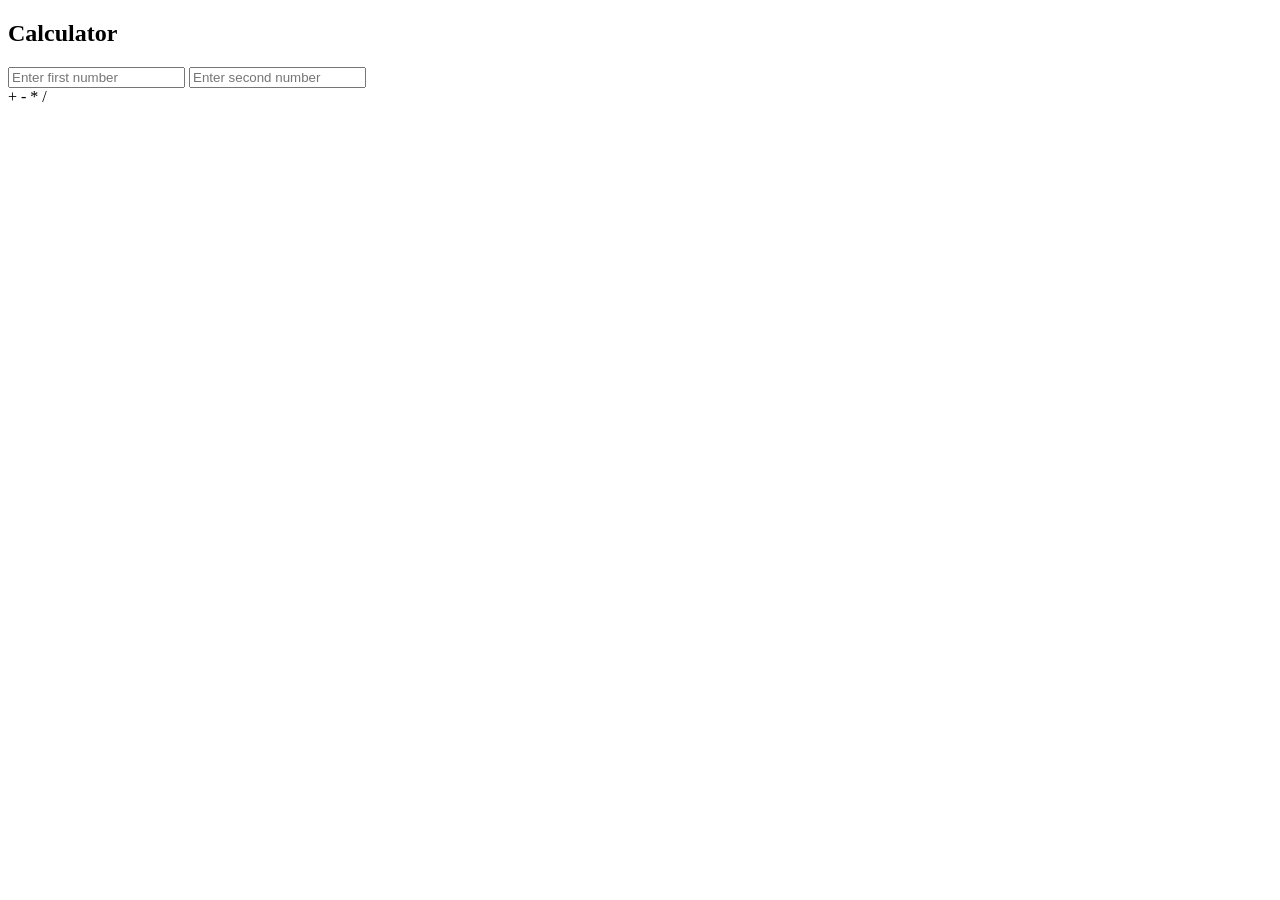
==== week2/calculator/index.html @ b9e615af "Fixed folder names" ====
<!-- Create a program that:
1.Take two numbers from input fields.
2.Have 4 buttons (Add, Subtract, Multiply, Divide)
3.Clicking on Add should add two numbers and show the result.
4.Clicking on Subtract should subtract it and same goes for multiply and divide.
5. You need to use if else (control statements) for this.]-->

<!DOCTYPE html>
<html lang="en">
<head>
    <meta charset="UTF-8">
    <meta name="viewport" content="width=device-width, initial-scale=1.0">
    <title>Calculator</title>
</head>
<body>
    <h2>Calculator</h2>
    <input type="number" id="num1" placeholder="Enter first number">
    <input type="number" id="num2" placeholder="Enter second number">

    <br>
    <buttons onclick="calculate('+')">+</buttons>
    <buttons onclick="calculate('-')">-</buttons>
    <buttons onclick="calculate('*')">*</buttons>
    <buttons onclick="calculate('/')">/</buttons>
    

    <h3 id="result"></h3>

    <script src="script.js"></script>
</body>
</html>
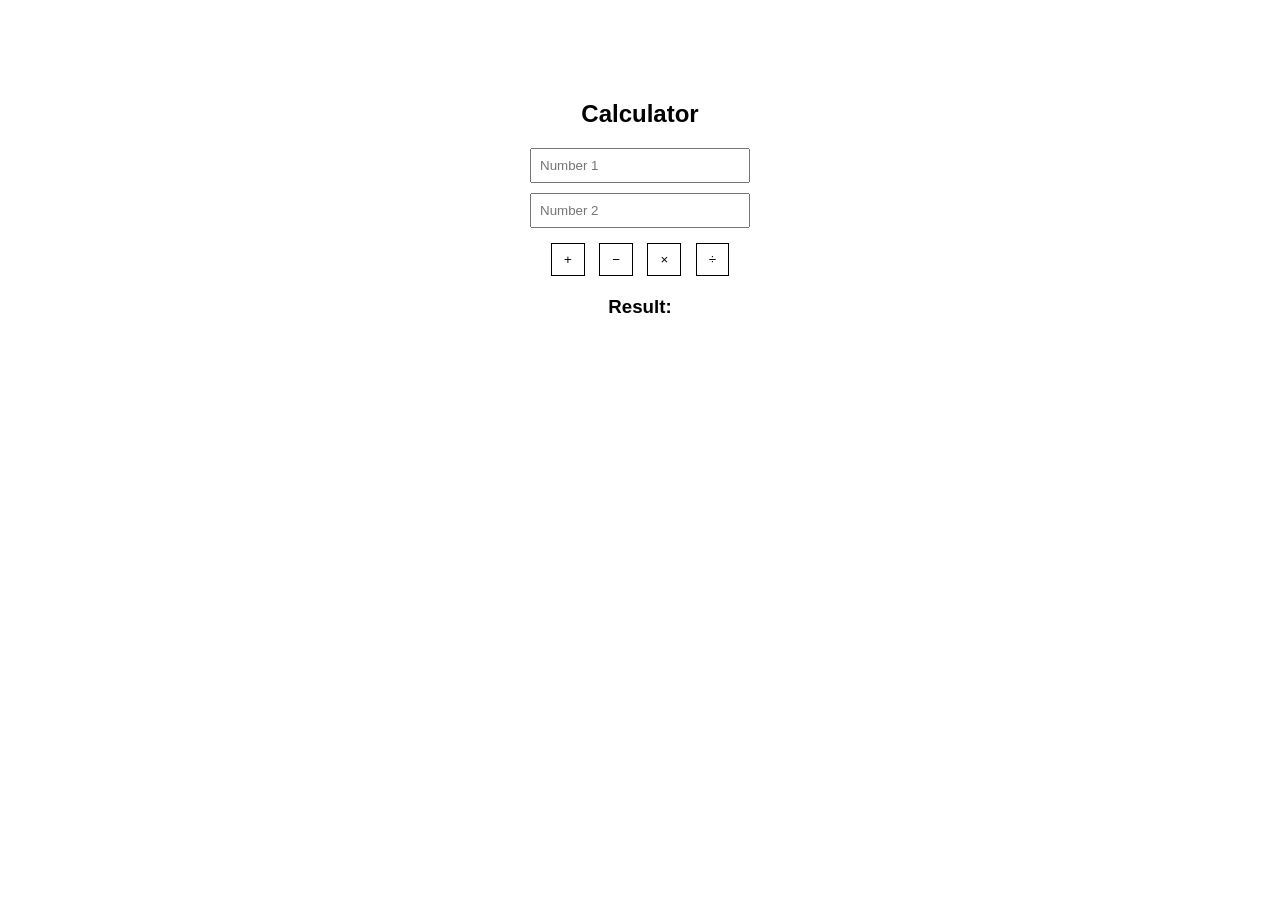
==== commit a08028d8: "updated calculator" ====
--- a/week2/calculator/index.html
+++ b/week2/calculator/index.html
@@ -11,21 +11,61 @@
     <meta charset="UTF-8">
     <meta name="viewport" content="width=device-width, initial-scale=1.0">
     <title>Calculator</title>
+
+    <style>
+        body {
+            font-family: Arial, sans-serif;
+            text-align: center;
+            margin-top: 100px;
+        }
+
+        input {
+            display: block;
+            margin: 10px auto;
+            padding: 8px;
+            width: 200px;
+        }
+
+        .buttons {
+            margin-top: 10px;
+        }
+
+        button {
+            margin: 5px;
+            padding: 8px 12px;
+            border: 1px solid black;
+            background: none;
+            cursor: pointer;
+        }
+
+        button:hover {
+            background-color: #f0f0f0;
+        }
+
+        #result {
+            margin-top: 15px;
+            font-weight: bold;
+        }
+    </style>
 </head>
+
 <body>
+
     <h2>Calculator</h2>
-    <input type="number" id="num1" placeholder="Enter first number">
-    <input type="number" id="num2" placeholder="Enter second number">
 
-    <br>
-    <buttons onclick="calculate('+')">+</buttons>
-    <buttons onclick="calculate('-')">-</buttons>
-    <buttons onclick="calculate('*')">*</buttons>
-    <buttons onclick="calculate('/')">/</buttons>
-    
+    <input type="number" id="num1" placeholder="Number 1">
+    <input type="number" id="num2" placeholder="Number 2">
 
-    <h3 id="result"></h3>
+    <div class="buttons">
+        <button onclick="calculate('+')">+</button>
+        <button onclick="calculate('-')">−</button>
+        <button onclick="calculate('*')">×</button>
+        <button onclick="calculate('/')">÷</button>
+    </div>
+
+    <h3 id="result">Result:</h3>
 
     <script src="script.js"></script>
+
 </body>
 </html>
